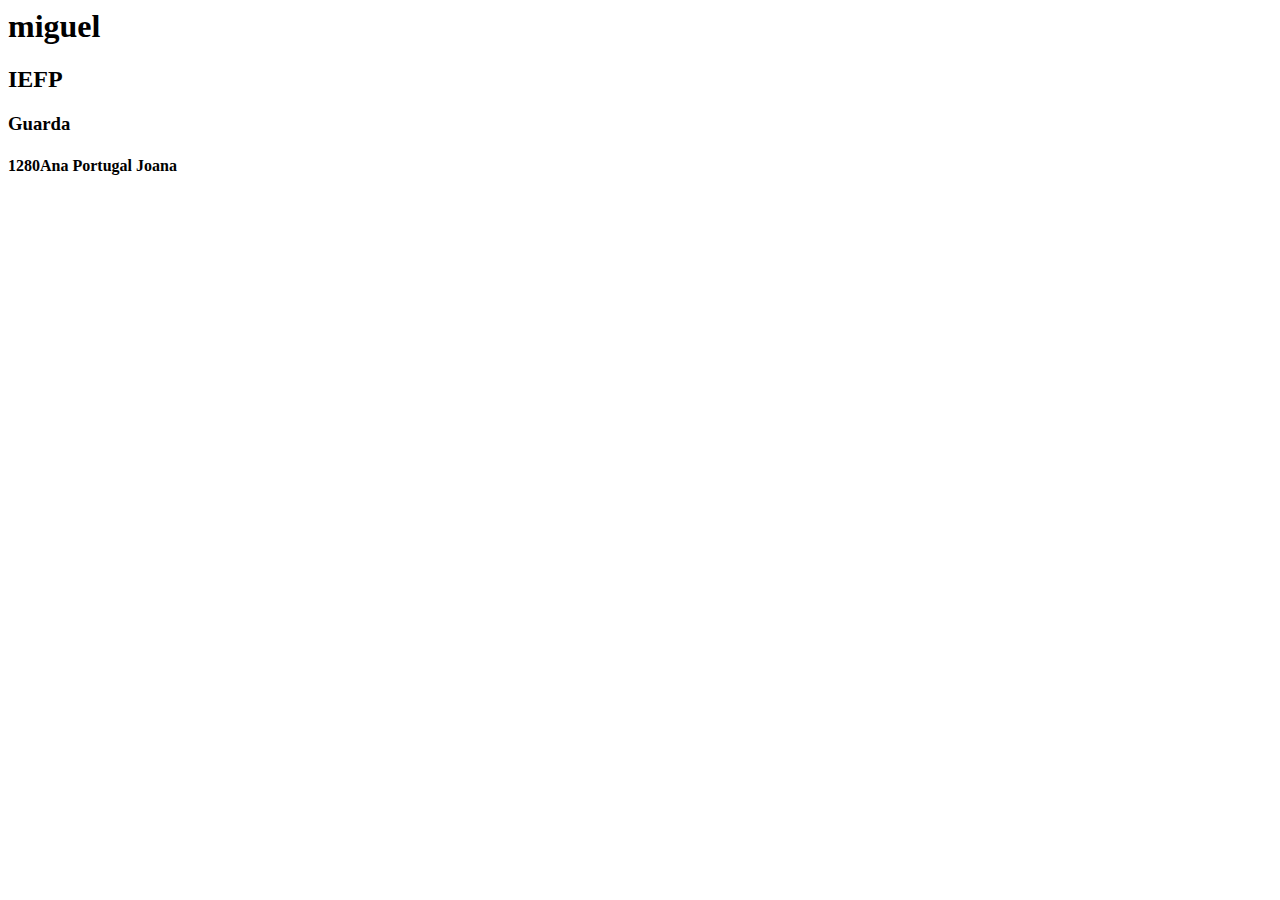
==== pesquisa.html @ dfb38ce3 "novo ficheiro" ====
<html>
	<head>
		<title>inicio javascript</title>
	<meta charset="utf-8"/>
	</head>
	<body>
		<script src="jquery.js"></script>

		<script type="text/javascript">
			document.write("<h1>miguel</h1>");
			document.write("<h2>IEFP</h2>");
			document.write("<h3>Guarda</h3>");
			document.write("<h4>Portugal</h4>");

			$('h4').append(' Joana');//acrescenta no fim de h4
			$('h4').prepend('Ana ');//acrescenta no inicio de h4

			// Largura do documento
			//alert(document.width);
			//alert(window.width);

			//analisa tamanho da janela e apresenta em h4
			ww = $(window).width();
			$('h4').prepend(ww);

		</script>
	</body>
</html>
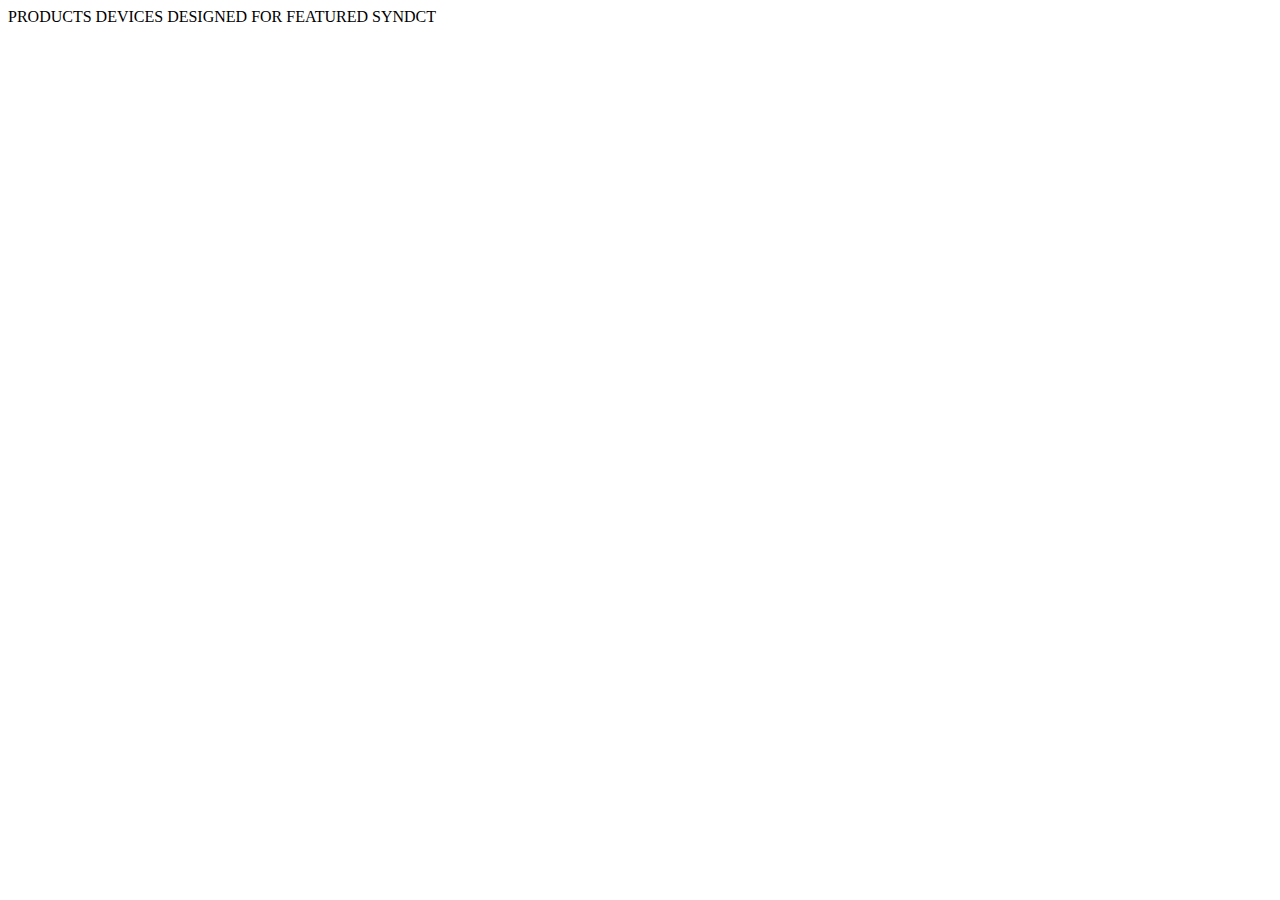
==== commit 34a7bbb0: "inserido menu" ====
--- a/pesquisa.html
+++ b/pesquisa.html
@@ -1,27 +1,21 @@
 <html>
 	<head>
-		<title>inicio javascript</title>
+		<title>pesquisa</title>
 	<meta charset="utf-8"/>
 	</head>
 	<body>
+	<!--
+	exemplo de efeito de pesquisa como
+	https://www.goincase.com
+	-->
+	<div class="menu">
+		PRODUCTS DEVICES DESIGNED FOR FEATURED SYNDCT
+	</div>
+
 		<script src="jquery.js"></script>
 
 		<script type="text/javascript">
-			document.write("<h1>miguel</h1>");
-			document.write("<h2>IEFP</h2>");
-			document.write("<h3>Guarda</h3>");
-			document.write("<h4>Portugal</h4>");
 
-			$('h4').append(' Joana');//acrescenta no fim de h4
-			$('h4').prepend('Ana ');//acrescenta no inicio de h4
-
-			// Largura do documento
-			//alert(document.width);
-			//alert(window.width);
-
-			//analisa tamanho da janela e apresenta em h4
-			ww = $(window).width();
-			$('h4').prepend(ww);
 
 		</script>
 	</body>
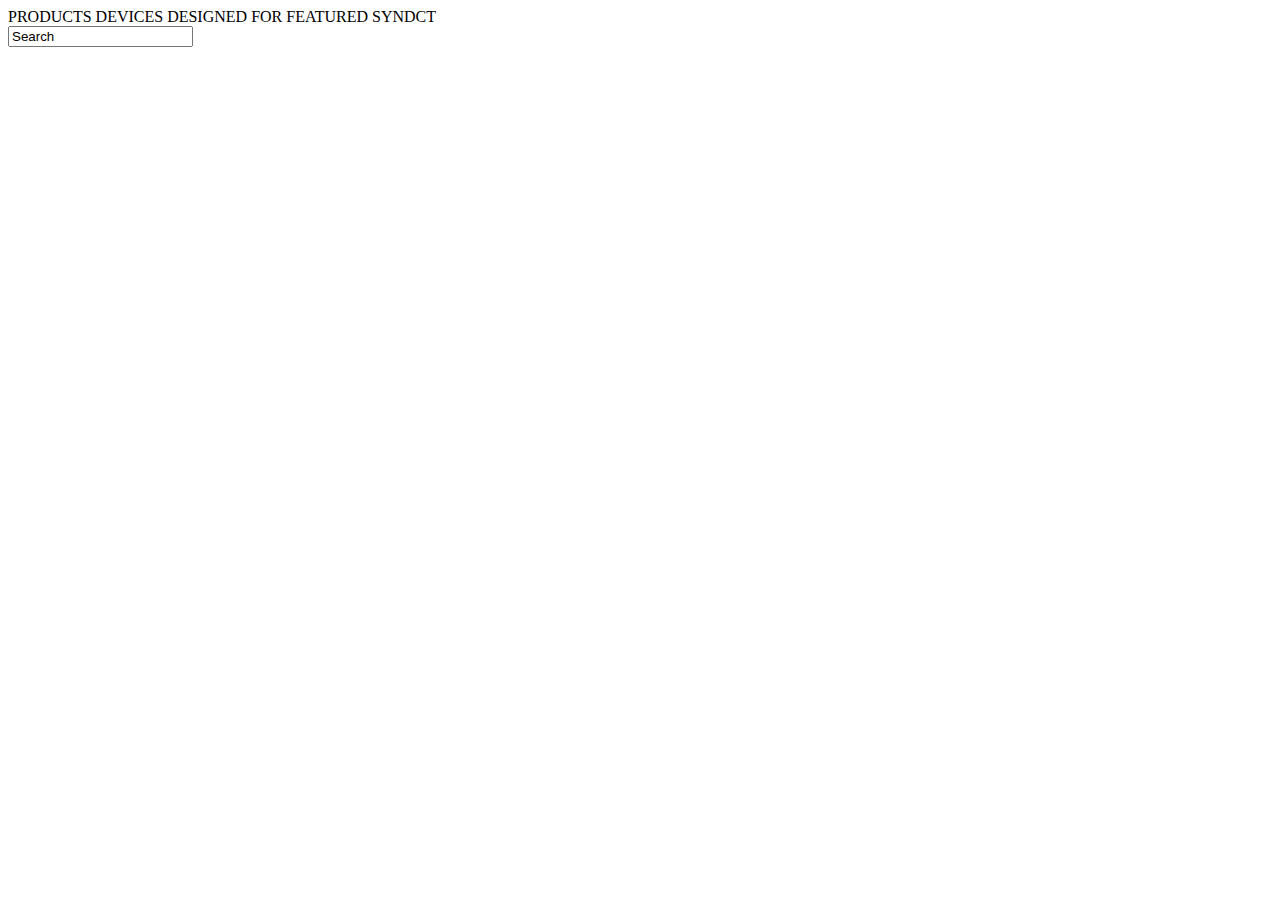
==== commit 65efdb32: "inserida barra de pesquisa" ====
--- a/pesquisa.html
+++ b/pesquisa.html
@@ -11,6 +11,11 @@
 	<div class="menu">
 		PRODUCTS DEVICES DESIGNED FOR FEATURED SYNDCT
 	</div>
+	<div class="pesqusia">
+		<form>
+			<input type="text" name="pesqtext" id="pesqtext" value="Search">
+		</form>
+	</div>
 
 		<script src="jquery.js"></script>
 
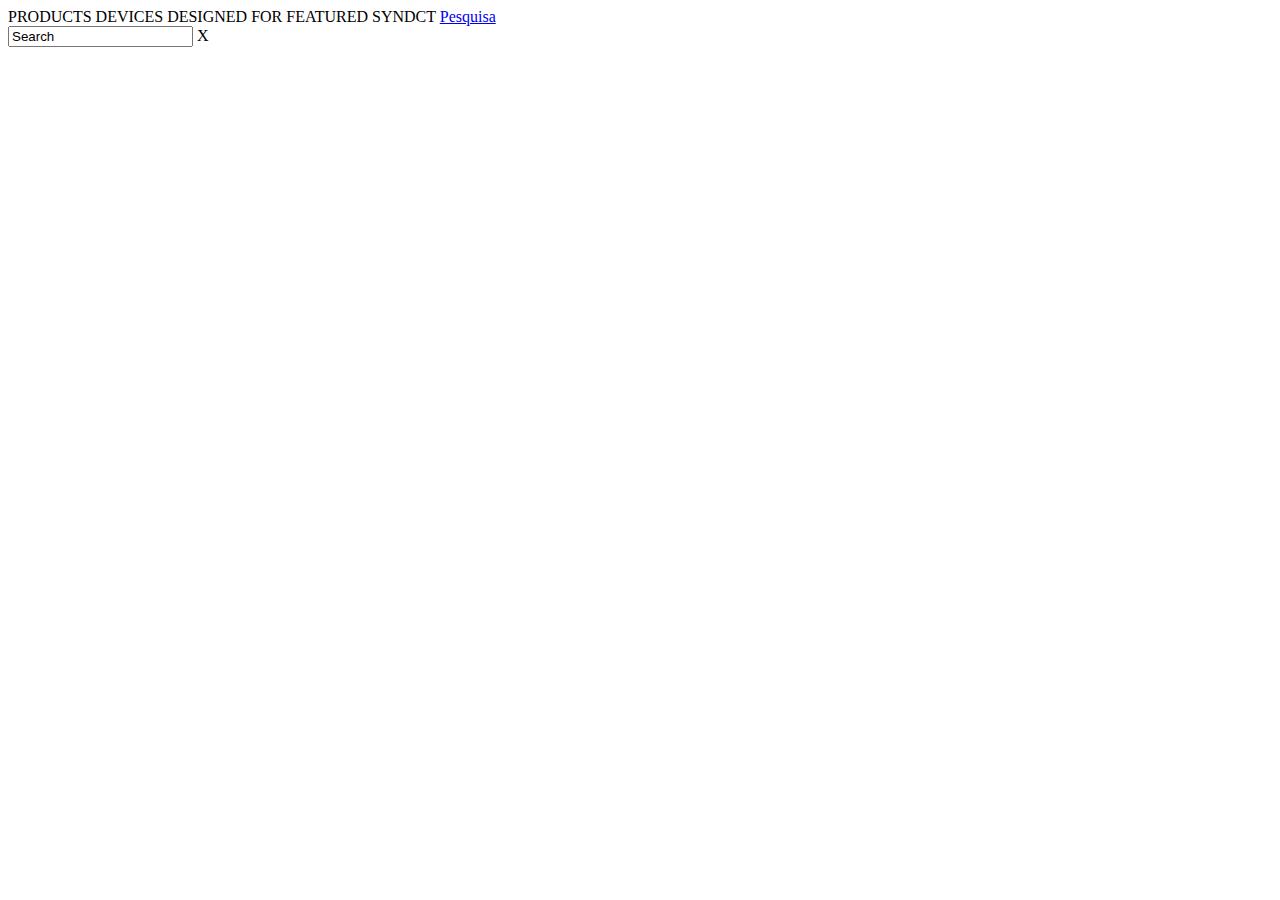
==== commit 2ba9479c: "inserido link para estilos e criado ficheiro estilos" ====
--- a/pesquisa.html
+++ b/pesquisa.html
@@ -1,7 +1,10 @@
 <html>
 	<head>
 		<title>pesquisa</title>
+	<link rel="stylesheet" type="text/css" href="estilo-pesquisa.css">
+	
 	<meta charset="utf-8"/>
+
 	</head>
 	<body>
 	<!--
@@ -10,10 +13,13 @@
 	-->
 	<div class="menu">
 		PRODUCTS DEVICES DESIGNED FOR FEATURED SYNDCT
+		<a href="javascript:abrepesq()">Pesquisa</a>
 	</div>
+
 	<div class="pesqusia">
 		<form>
 			<input type="text" name="pesqtext" id="pesqtext" value="Search">
+			<span class="close">X</span>
 		</form>
 	</div>
 
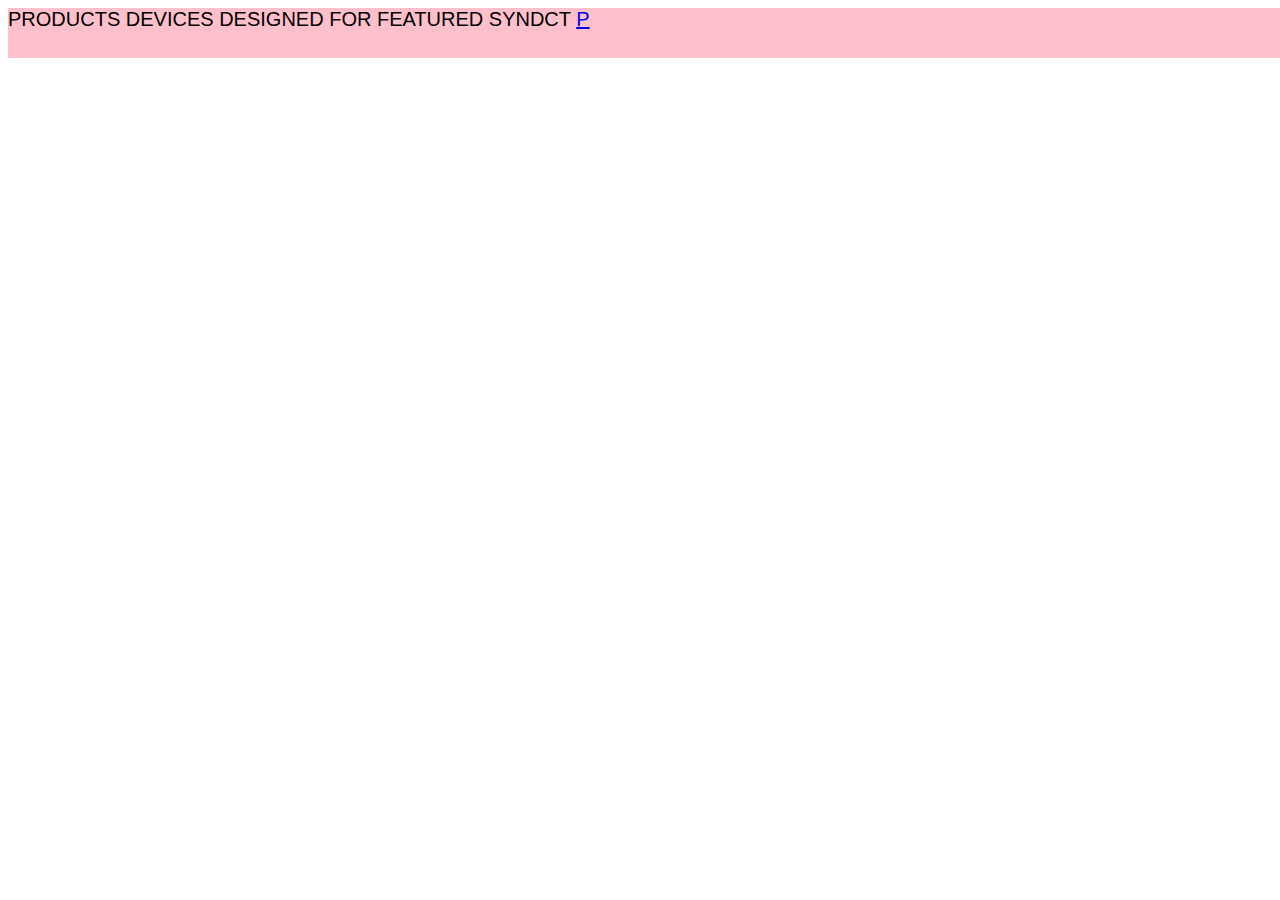
==== commit 11012029: "inserida formatação correcta dos menus" ====
--- a/pesquisa.html
+++ b/pesquisa.html
@@ -2,7 +2,7 @@
 	<head>
 		<title>pesquisa</title>
 	<link rel="stylesheet" type="text/css" href="estilo-pesquisa.css">
-	
+
 	<meta charset="utf-8"/>
 
 	</head>
@@ -13,10 +13,10 @@
 	-->
 	<div class="menu">
 		PRODUCTS DEVICES DESIGNED FOR FEATURED SYNDCT
-		<a href="javascript:abrepesq()">Pesquisa</a>
+		<a href="javascript:abrepesq()">P</a>
 	</div>
 
-	<div class="pesqusia">
+	<div class="pesquisa">
 		<form>
 			<input type="text" name="pesqtext" id="pesqtext" value="Search">
 			<span class="close">X</span>
--- a/estilo-pesquisa.css
+++ b/estilo-pesquisa.css
@@ -0,0 +1,20 @@
+html{
+	font-size: 20px;
+	font-family: sans-serif;
+}
+
+.menu{
+	background-color: pink;
+	width: 100%;
+	height: 50px;
+	position: absolute;
+	z-index: 10;
+}
+
+.pesquisa{
+	background-color: green;
+	width: 100%;
+	height: 50px;
+	position: absolute;
+	z-index: 5;
+}